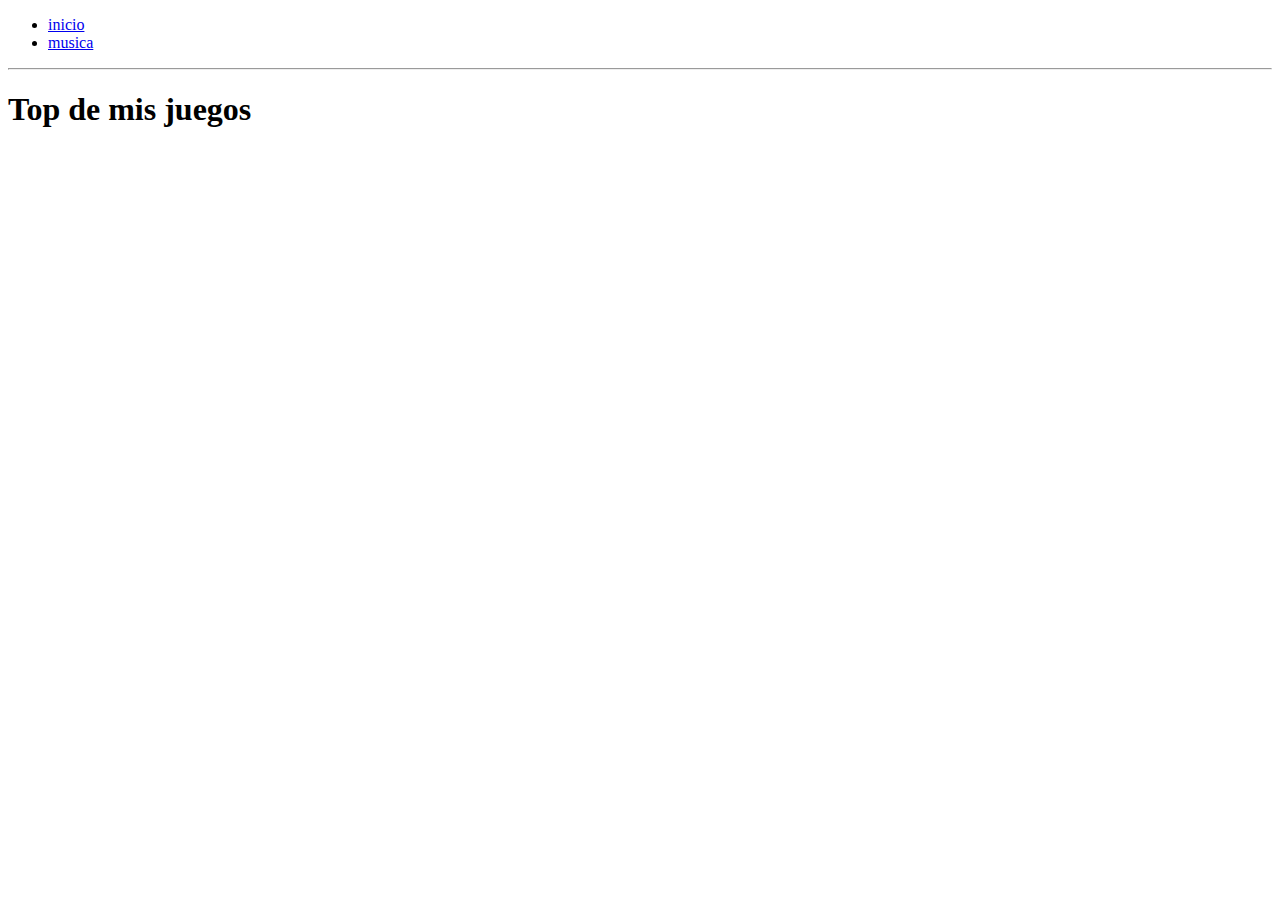
==== html/games.html @ 3152d7b5 "add style" ====
<!DOCTYPE html>
<html lang="en">
<head>
    <meta charset="UTF-8">
    <meta http-equiv="X-UA-Compatible" content="IE=edge">
    <meta name="viewport" content="width=device-width, initial-scale=1.0">
    <title>Games</title>
    <link rel="shortcut icon" href="../img/games.img/favicon.ico" type="image/x-icon">
</head>
<body>
    
    <nav>
        <ul>
            <li><a href="index.html">inicio</a></li>
            <li><a href="musica.html">musica</a></li>
        </ul>
        <hr>

    </nav>

    <main>
        <h1>Top de mis juegos</h1>
    </main>

   
    
</body>
</html>
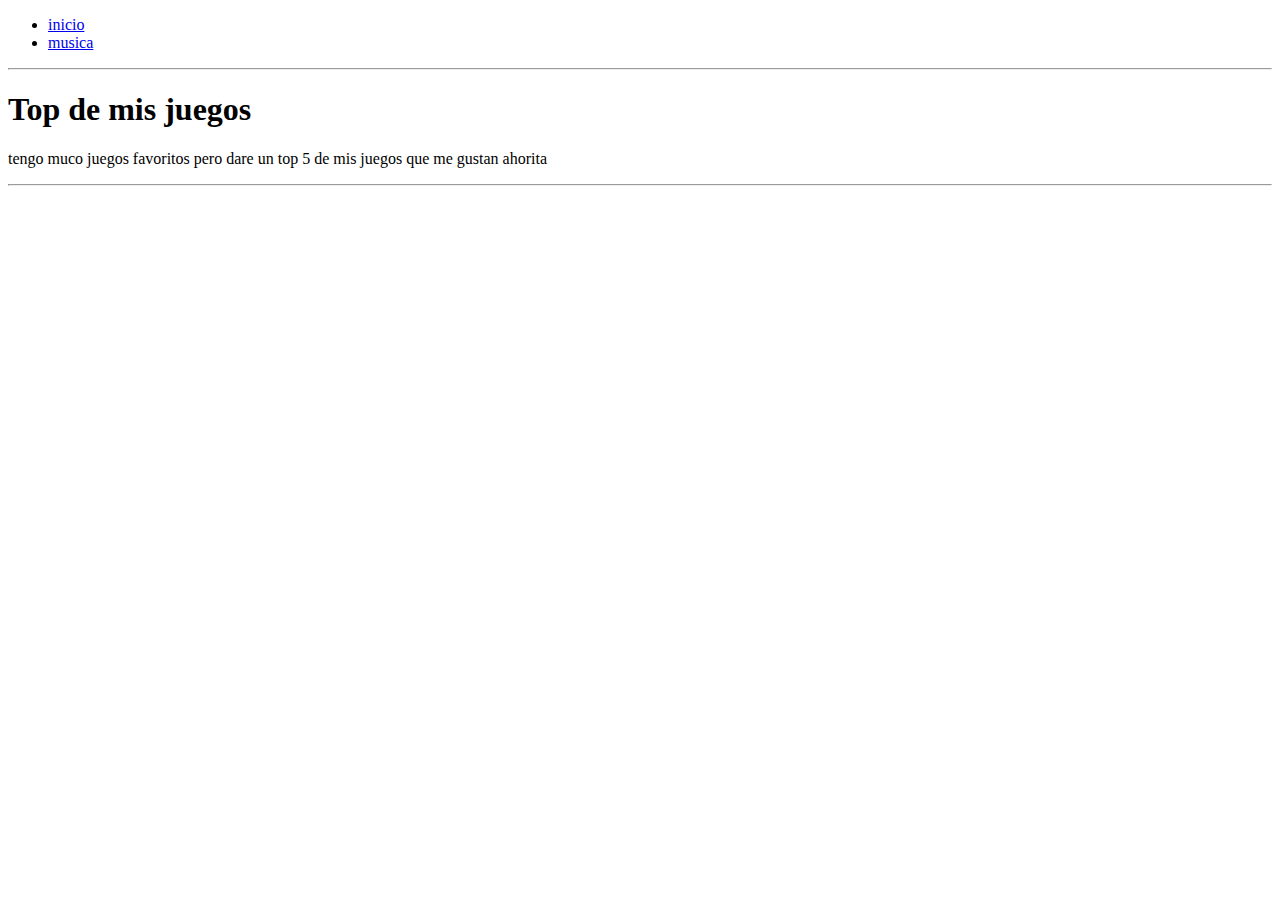
==== commit e07007a8: "add style" ====
--- a/html/games.html
+++ b/html/games.html
@@ -19,10 +19,14 @@
     </nav>
 
     <main>
+    
         <h1>Top de mis juegos</h1>
+        <p>tengo muco juegos favoritos pero dare un top 5 de mis juegos que me gustan ahorita</p>
+    
+     
     </main>
-
-   
-    
+    <footer>
+        <hr>
+    </footer>
 </body>
 </html>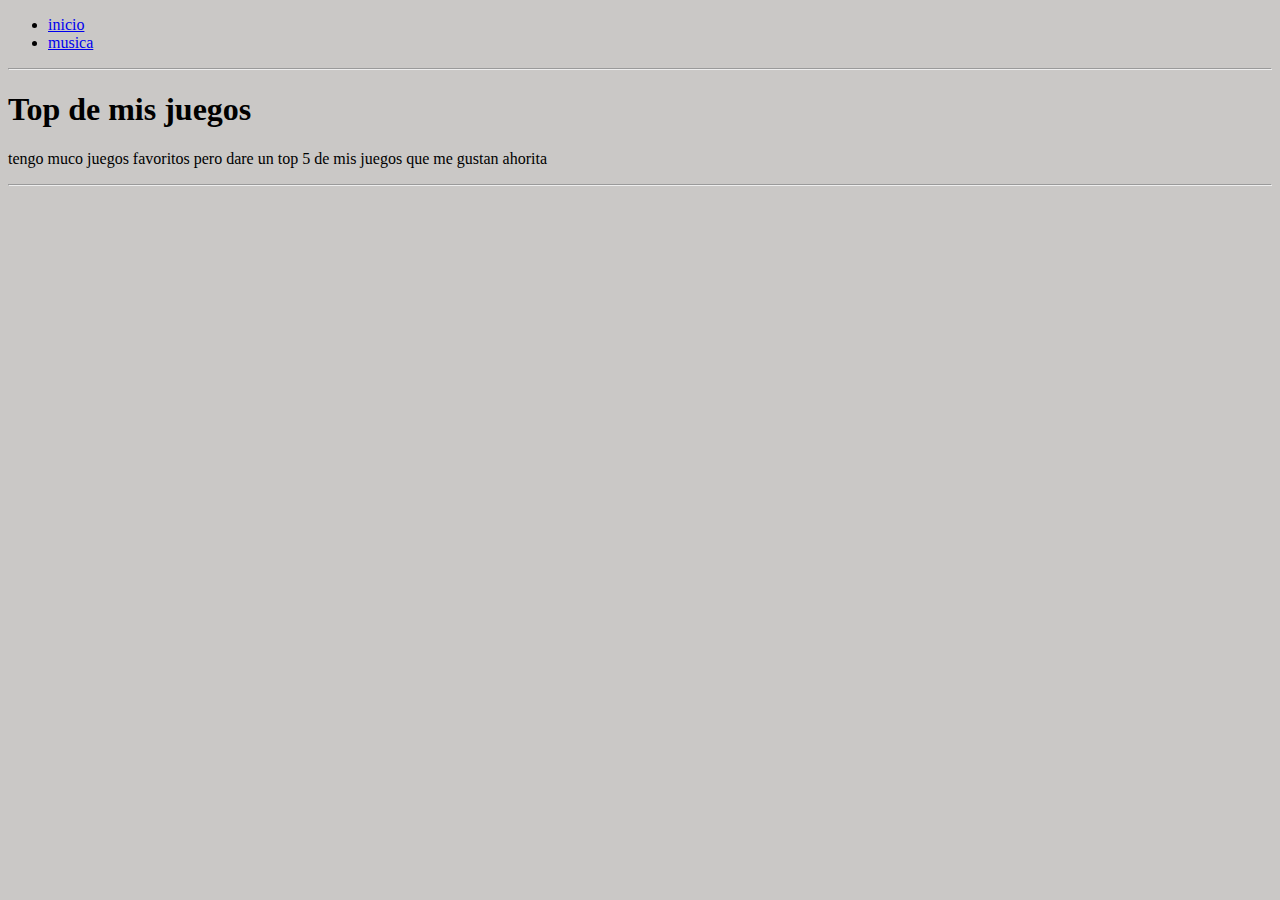
==== commit da9eb5c0: "add style" ====
--- a/html/games.html
+++ b/html/games.html
@@ -6,6 +6,7 @@
     <meta name="viewport" content="width=device-width, initial-scale=1.0">
     <title>Games</title>
     <link rel="shortcut icon" href="../img/games.img/favicon.ico" type="image/x-icon">
+    <link rel="stylesheet" href="../css/games.css">
 </head>
 <body>
     
--- a/css/games.css
+++ b/css/games.css
@@ -0,0 +1,10 @@
+
+/*menu*/
+
+/*header*/
+/*main*/
+/*footer*/
+
+body{
+    background-color: rgb(202, 200, 198);
+}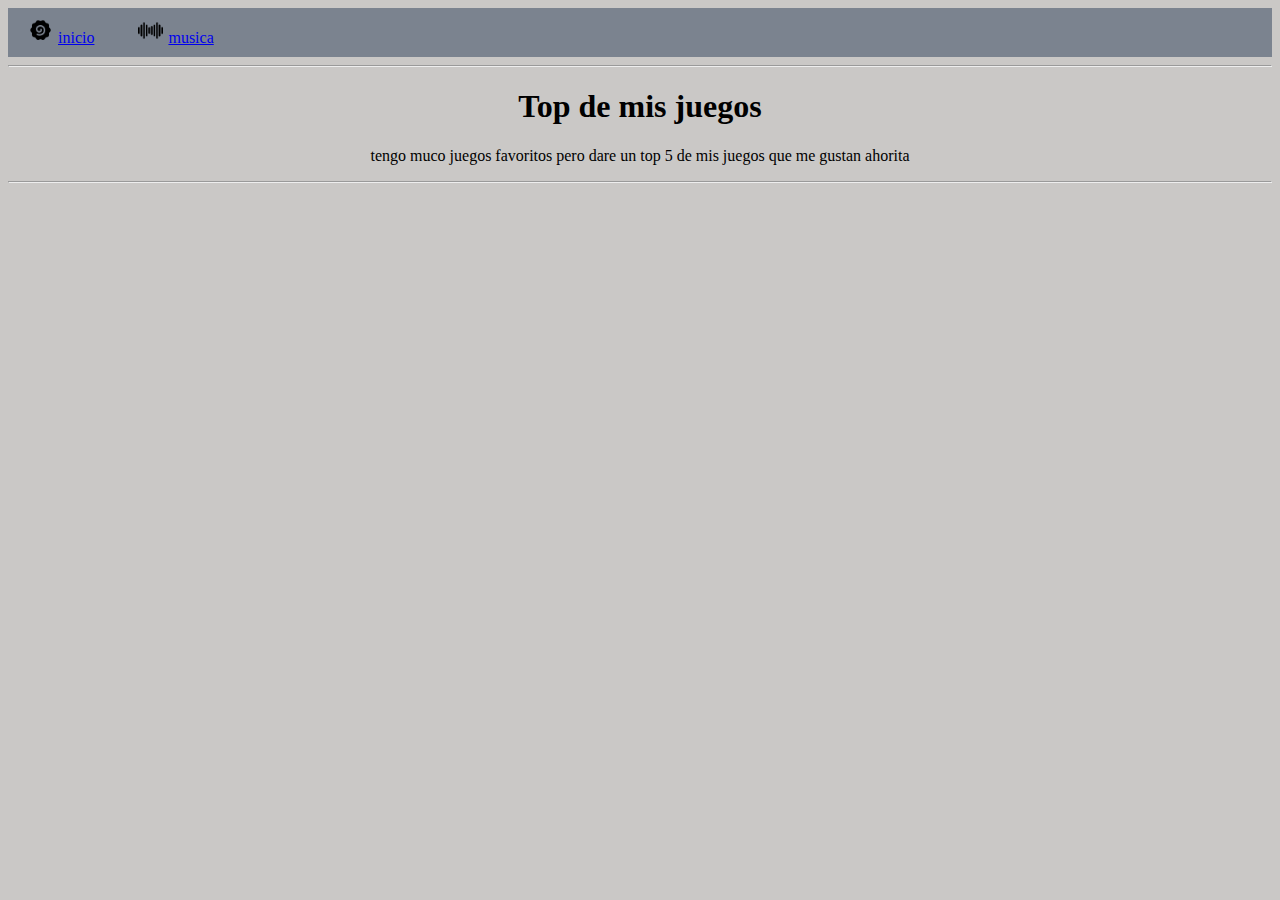
==== commit 514b10ef: "add faticones" ====
--- a/html/games.html
+++ b/html/games.html
@@ -11,9 +11,9 @@
 <body>
     
     <nav>
-        <ul>
-            <li><a href="index.html">inicio</a></li>
-            <li><a href="musica.html">musica</a></li>
+        <ul class="listadouno">
+            <li id="inicio"><a href="index.html">inicio</a></li>
+            <li id="musica"><a href="musica.html">musica</a></li>
         </ul>
         <hr>
 
--- a/css/games.css
+++ b/css/games.css
@@ -7,4 +7,51 @@
 
 body{
     background-color: rgb(202, 200, 198);
+}
+
+
+/*NAV*/
+#inicio,#musica{
+    display: inline-block
+    ;
+}
+#inicio,#musica{
+    padding: 10px 20px;
+    display: inline-block;
+}
+.listadouno{
+    list-style: none;
+    margin: 0px;
+    padding: 0px;
+    background-color: rgb(123, 131, 143);
+}
+#inicio::before{
+    content: '';
+    display: inline-block;
+    width: 25px;
+    height: 25px;
+    background-image: url(../img/ramen.png);
+    background-repeat: no-repeat;
+    background-position: center;
+    background-size: cover;
+    margin-right: 5px;
+}
+#musica:before{
+    content: '';
+    display: inline-block;
+    width: 25px;
+    height: 25px;
+    background-image: url(../img/ondas-sonoras.png);
+    background-repeat: no-repeat;
+    background-position: center;
+    background-size: cover;
+    margin-right: 5px;
+}
+
+
+
+/*MAIN*/
+
+main{
+    text-align: center;
 }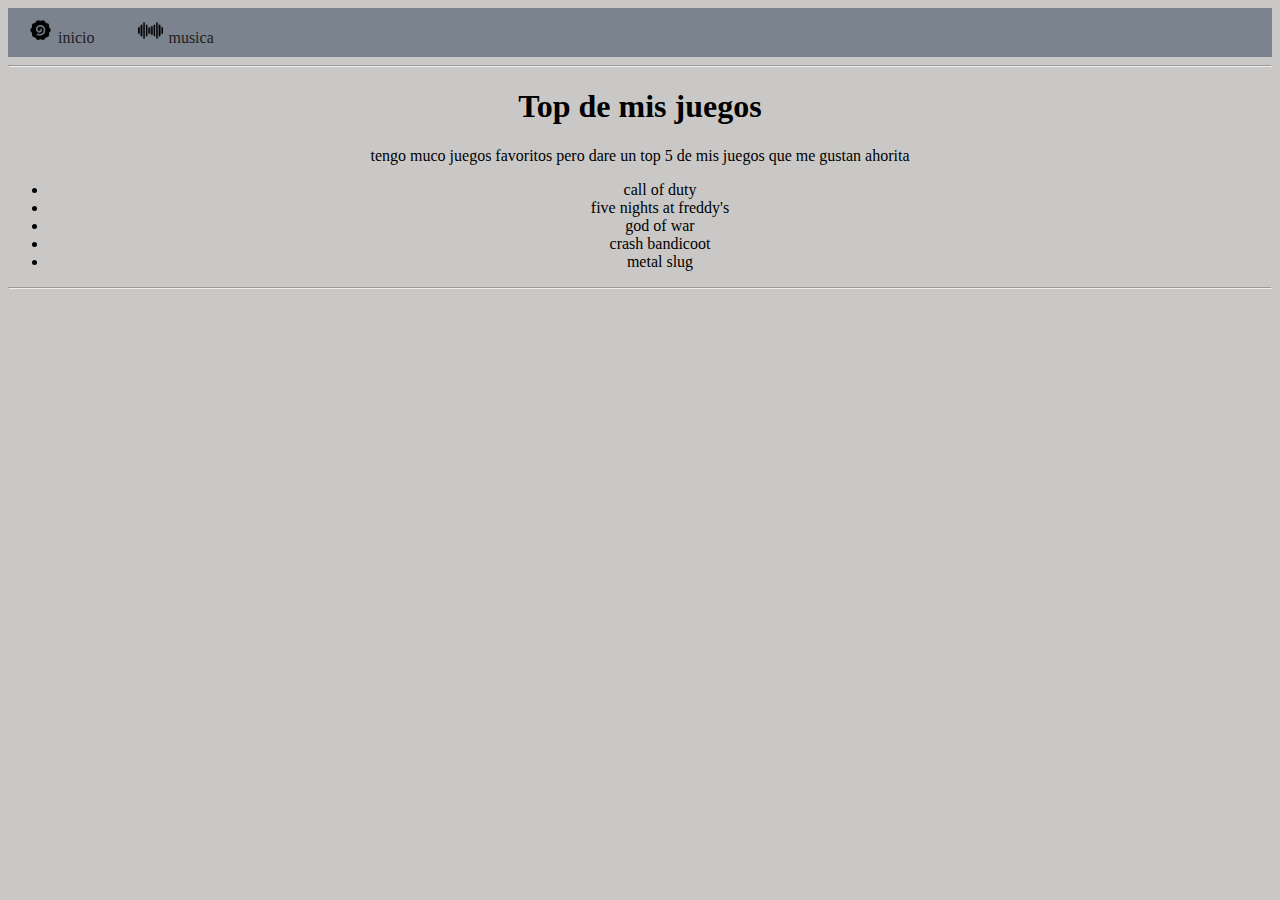
==== commit 15a64e3a: "add listas" ====
--- a/html/games.html
+++ b/html/games.html
@@ -11,9 +11,9 @@
 <body>
     
     <nav>
-        <ul class="listadouno">
-            <li id="inicio"><a href="index.html">inicio</a></li>
-            <li id="musica"><a href="musica.html">musica</a></li>
+        <ul id="listadouno">
+            <li class="inicio"><a href="index.html">inicio</a></li>
+            <li class="musica"><a href="musica.html">musica</a></li>
         </ul>
         <hr>
 
@@ -23,6 +23,13 @@
     
         <h1>Top de mis juegos</h1>
         <p>tengo muco juegos favoritos pero dare un top 5 de mis juegos que me gustan ahorita</p>
+
+        <ul>
+        <li>call of duty</li>
+        <li>five nights at freddy's</li>
+        <li>god of war</li>
+        <li>crash bandicoot</li>
+        <li>metal slug</li></ul>
     
      
     </main>
--- a/css/games.css
+++ b/css/games.css
@@ -11,21 +11,36 @@
 
 
 /*NAV*/
-#inicio,#musica{
-    display: inline-block
-    ;
+
+.inicio:hover{
+    background-color: rgb(179, 192, 206);
 }
-#inicio,#musica{
+.musica:hover{
+    background-color: rgb(179, 192, 206);
+}
+.inicio a{
+    text-decoration: none;
+    color: rgb(31, 29, 29);
+    
+}
+.musica a{
+    text-decoration: none;
+    color: rgb(31, 29, 29);
+}
+.inicio,.musica{
+    display: inline-block;
+}
+.inicio,.musica{
     padding: 10px 20px;
     display: inline-block;
 }
-.listadouno{
+#listadouno{
     list-style: none;
     margin: 0px;
     padding: 0px;
     background-color: rgb(123, 131, 143);
 }
-#inicio::before{
+.inicio::before{
     content: '';
     display: inline-block;
     width: 25px;
@@ -36,7 +51,7 @@
     background-size: cover;
     margin-right: 5px;
 }
-#musica:before{
+.musica:before{
     content: '';
     display: inline-block;
     width: 25px;
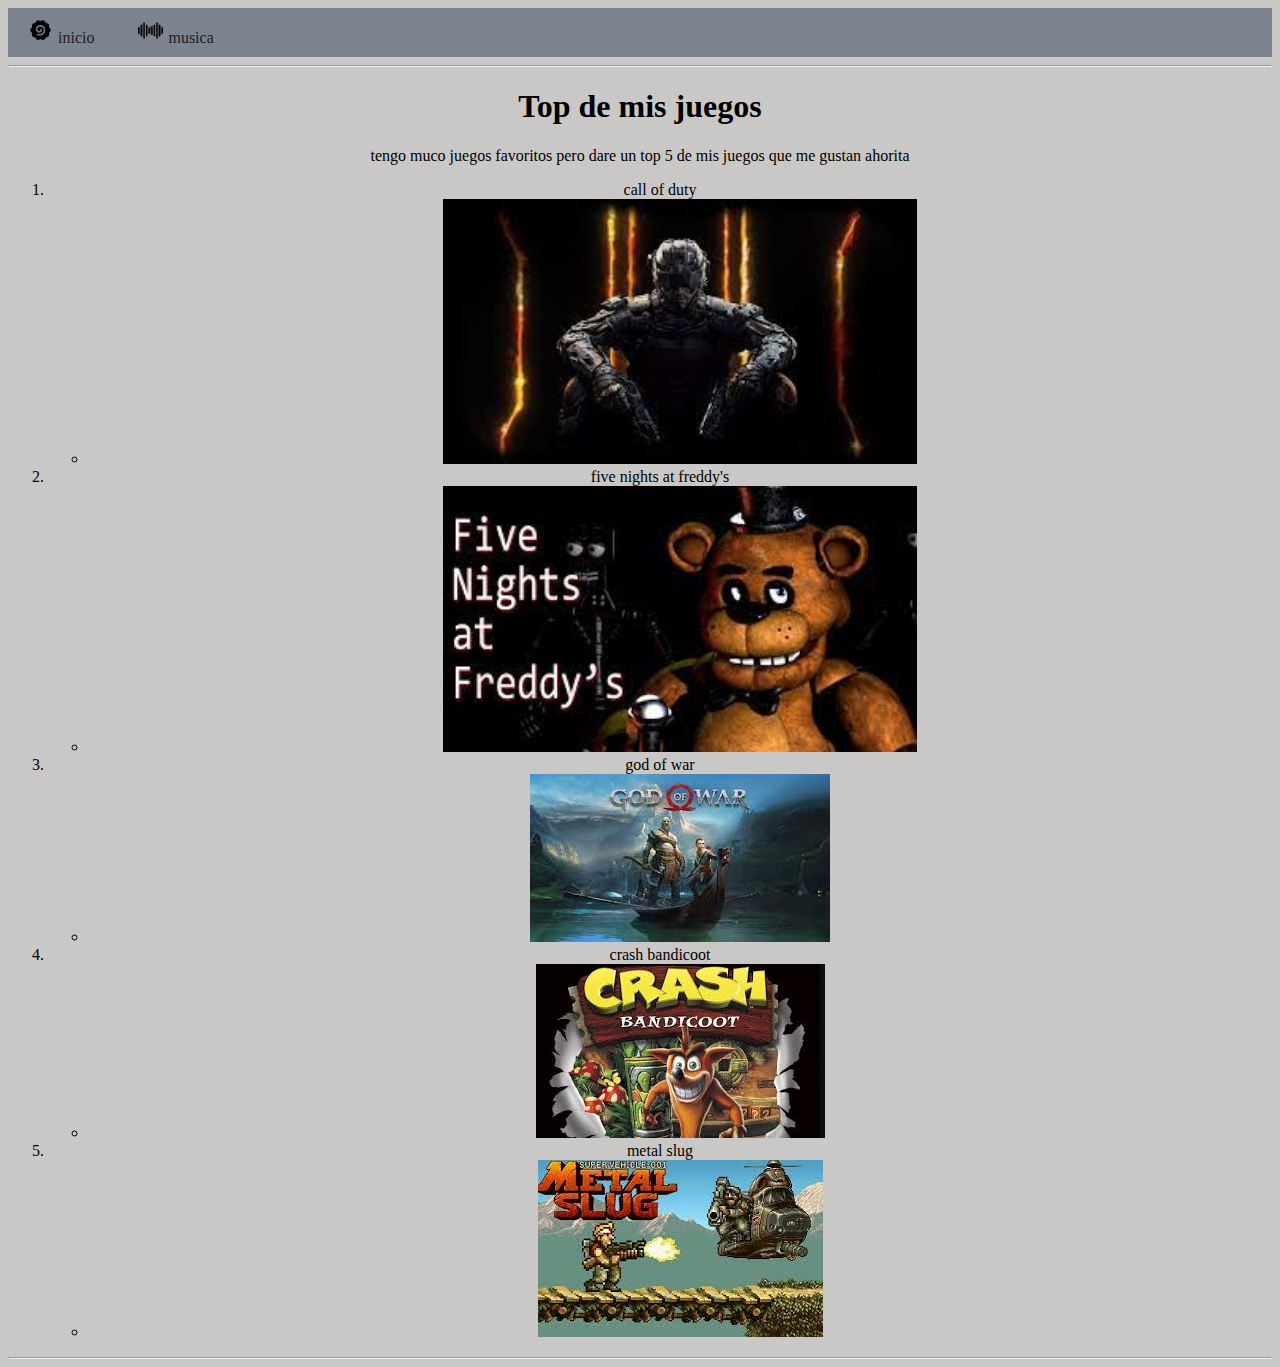
==== commit 73942159: "add img" ====
--- a/html/games.html
+++ b/html/games.html
@@ -24,12 +24,28 @@
         <h1>Top de mis juegos</h1>
         <p>tengo muco juegos favoritos pero dare un top 5 de mis juegos que me gustan ahorita</p>
 
+    <ol>
+        <li>call of duty</li>
         <ul>
-        <li>call of duty</li>
+            <li><img title="cof" width="40%" src="../img/cof.png" alt="cof"></li>
+        </ul>
         <li>five nights at freddy's</li>
+        <ul>
+            <li><img title="fnaf" width="40%" src="../img/fnaf.png" alt="fnaf"></li>
+        </ul>
         <li>god of war</li>
+        <ul>
+            <li><img title="god of war" width="" src="../img/god of war.png" alt="god of war"></li>
+        </ul>
         <li>crash bandicoot</li>
-        <li>metal slug</li></ul>
+        <ul>
+            <li><img title="" width="" src="../img/crash.png" alt=""></li>
+        </ul>
+        <li>metal slug</li>
+        <ul>
+            <li><img title="" width="" src="../img/metal slug.png" alt=""></li>
+        </ul>
+    </ol>
     
      
     </main>
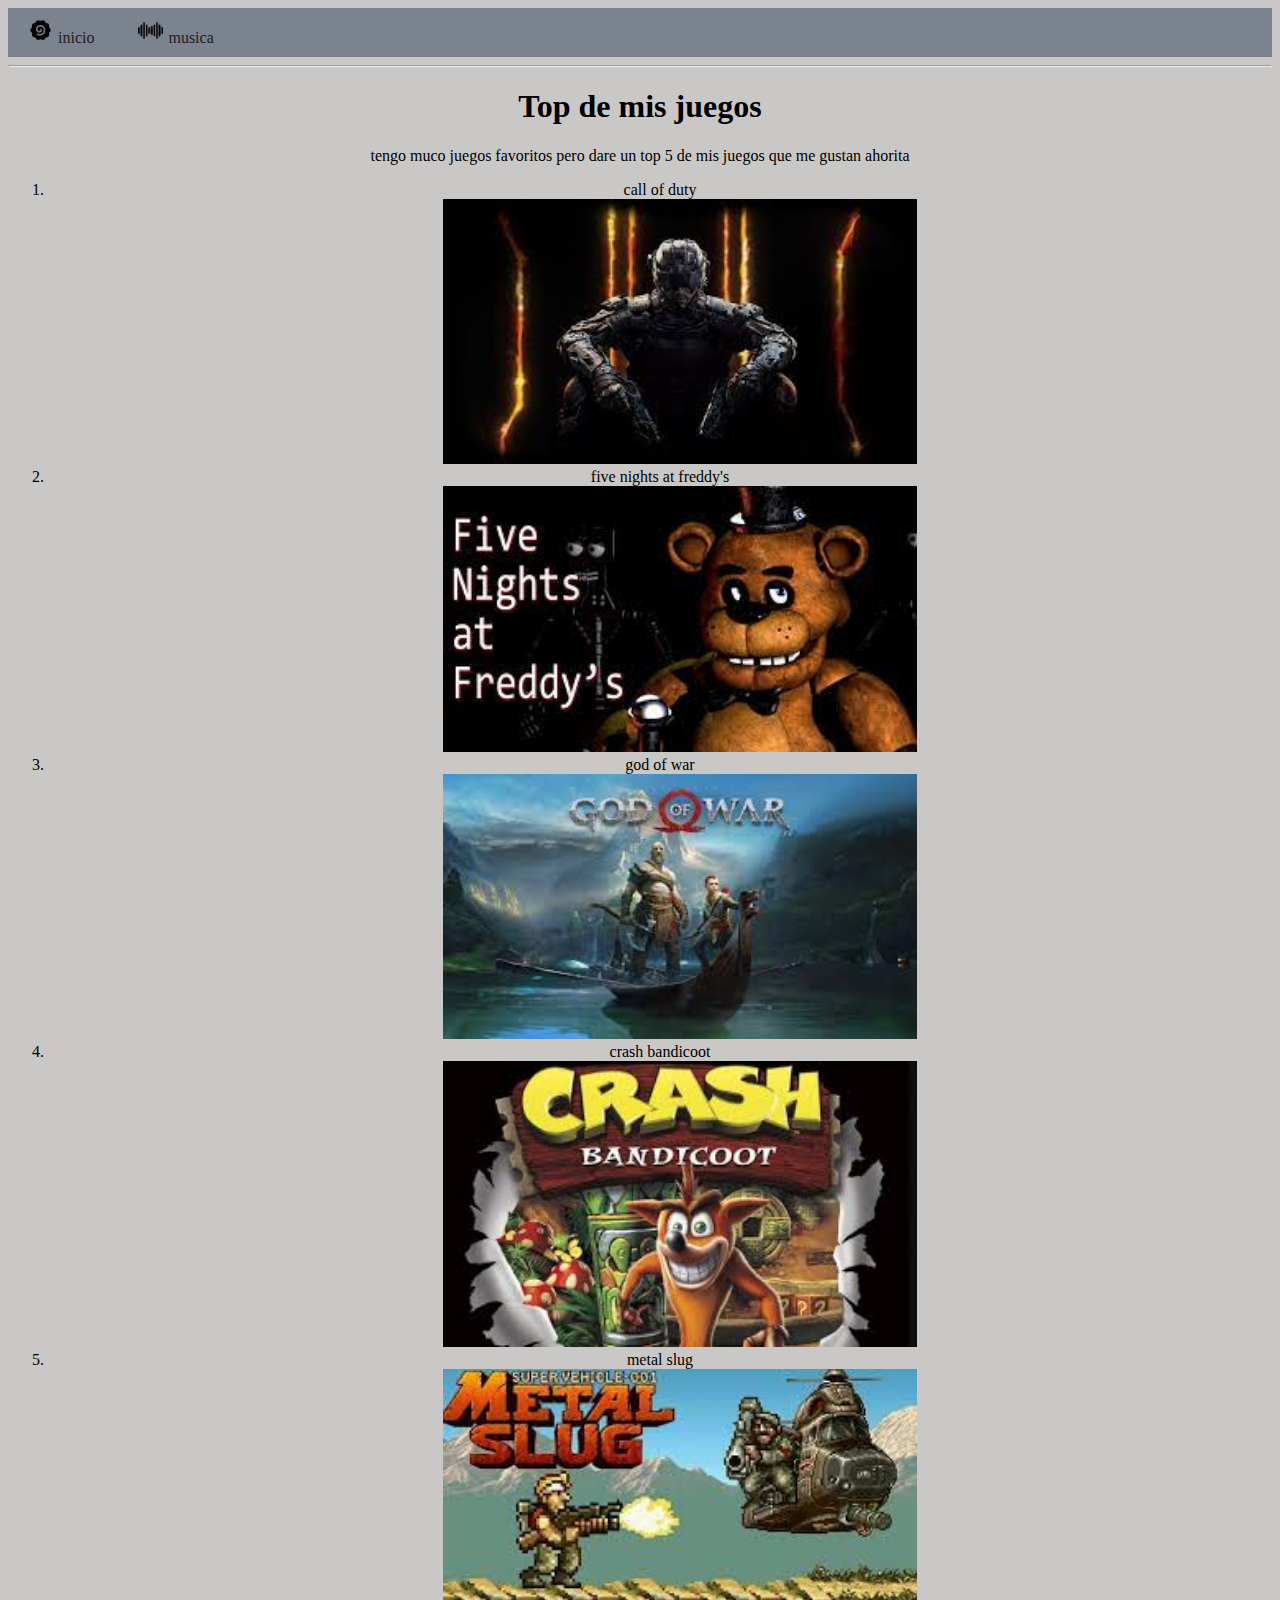
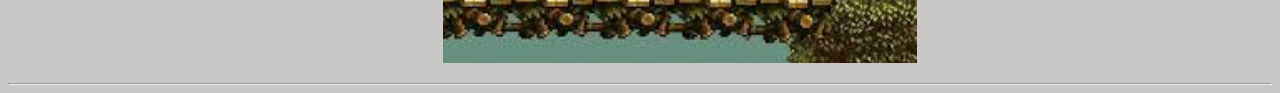
==== commit 089dc4f8: "tamano img" ====
--- a/html/games.html
+++ b/html/games.html
@@ -35,15 +35,15 @@
         </ul>
         <li>god of war</li>
         <ul>
-            <li><img title="god of war" width="" src="../img/god of war.png" alt="god of war"></li>
+            <li><img title="god of war" width="40%" src="../img/god of war.png" alt="god of war"></li>
         </ul>
         <li>crash bandicoot</li>
         <ul>
-            <li><img title="" width="" src="../img/crash.png" alt=""></li>
+            <li><img title="crash" width="40%" src="../img/crash.png" alt="crash"></li>
         </ul>
         <li>metal slug</li>
         <ul>
-            <li><img title="" width="" src="../img/metal slug.png" alt=""></li>
+            <li><img title="metal slug" width="40%" src="../img/metal slug.png" alt="metal slug"></li>
         </ul>
     </ol>
     
--- a/css/games.css
+++ b/css/games.css
@@ -69,4 +69,7 @@
 
 main{
     text-align: center;
+}
+ul{
+    list-style: none;
 }